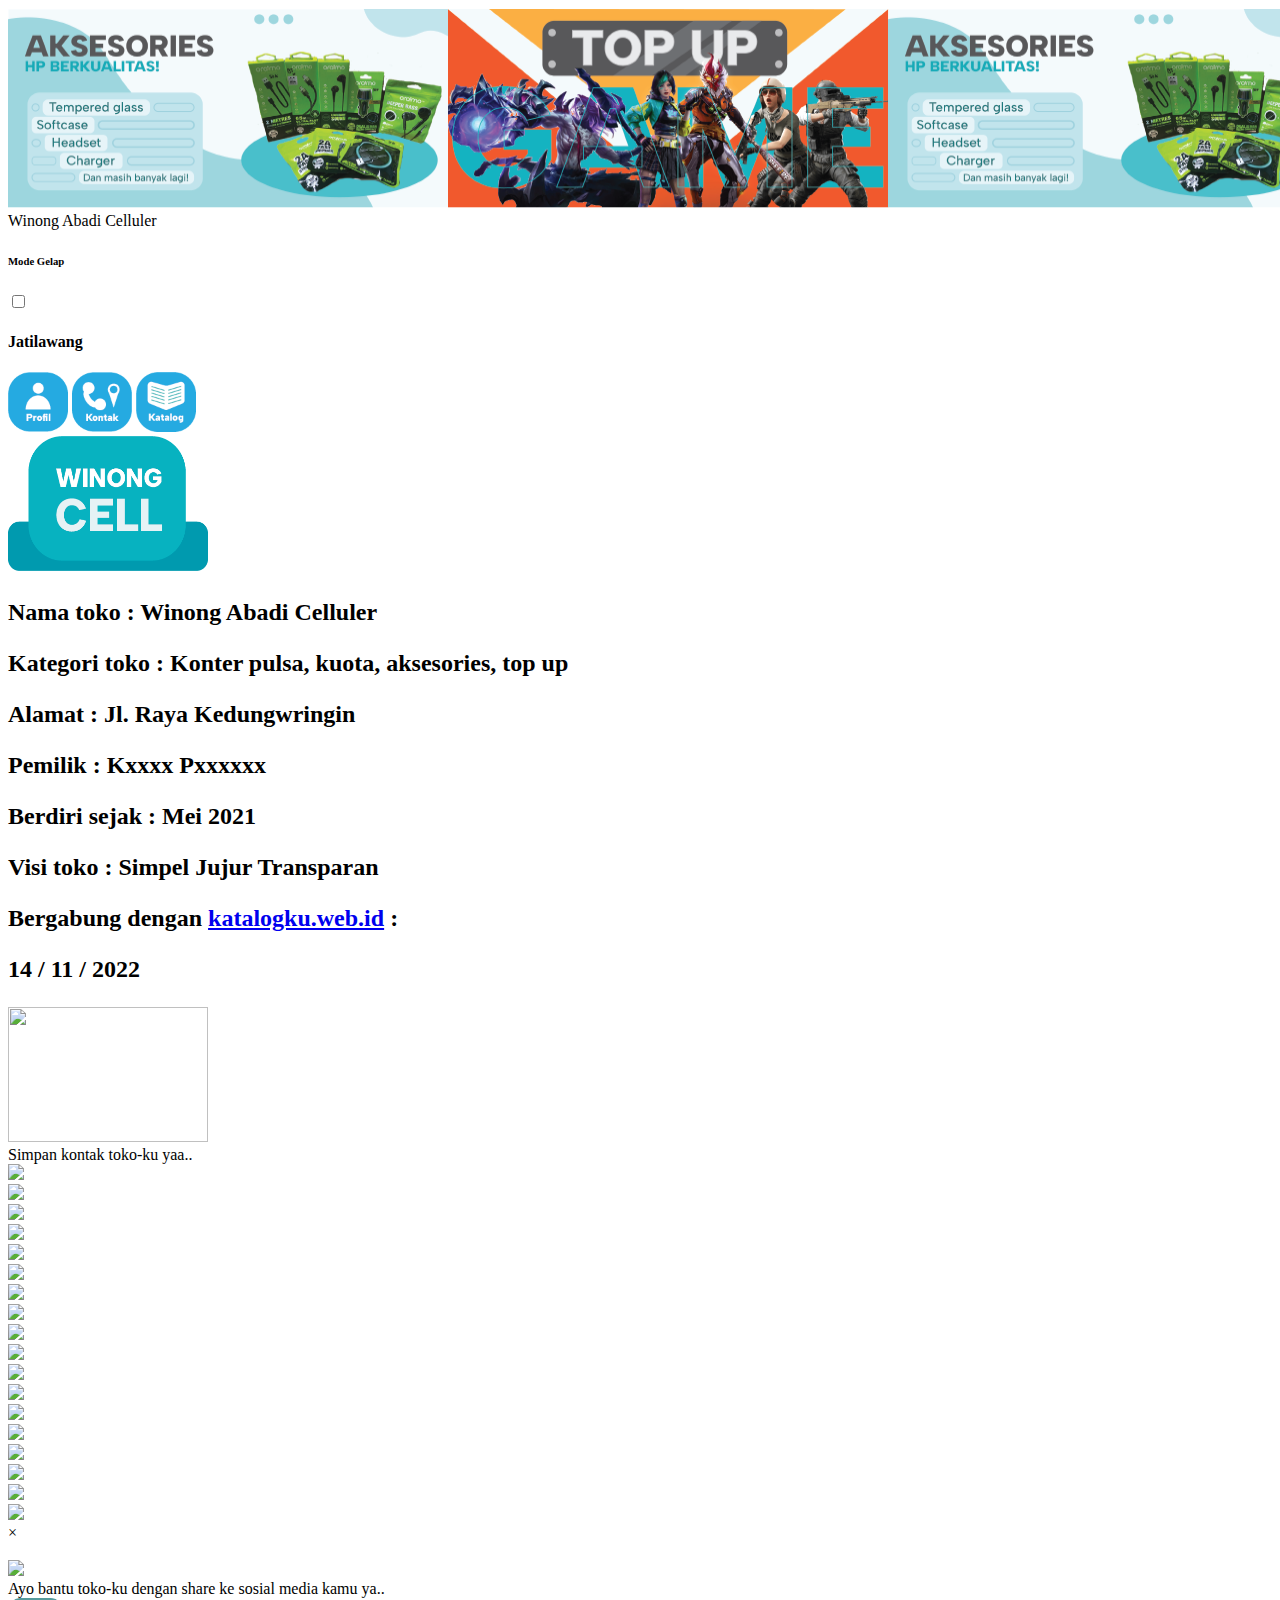
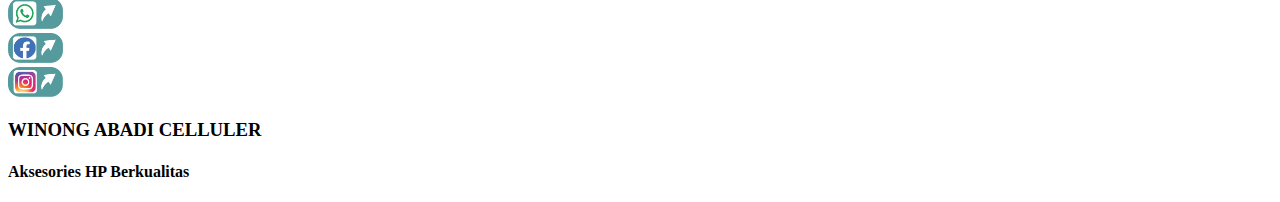
==== index.html @ 34b52a24 "Update index.html" ====
<!DOCTYPE HTML>
<html lang="id">
<head>
    <!---->
    <title>Winong cell</title>
    <meta name="description" content="Murah - Simpel - Terpercaya. Penyedia website toko katalog produk dan konten media" />
    <link rel="stylesheet" type="text/css" href="https://www.katalogku.web.id/css/style-cyan.css">
    <meta name="viewport" content="width=device-width, initial-scale=1">
    <script async src="https://www.katalogku.web.id/js/main.js" type="text/javascript" defer></script>
    <link rel="icon" href="https://www.katalogku.web.id/tetew.ico" sizes="32x32">
    <meta name="winong abadi cell" content="Jasa Website Toko desain Simpel Terpercaya">
    <meta name="keywords" content="katalogku.web.id jasa buat website toko katalog">
</head>
  <!-- -->
<body>
    <div class="src">
        <div class="banner"><img src="/d/b/bannerwinong.png" id="sliding" width="1320" height="200"></div>
            <div class="t">
                <div class="left">
                    <span class="toko">Winong Abadi Celluler</span>
                </div> 
                <div class="right">
                    <h6 class="margin10">Mode Gelap</h6>
                    <label class="switch">
                        <input type="checkbox">
                        <span class="slider round" onclick="myFunction()"></span>
                    </label>
                </div> 
            </div>
            <div class="tl">
                <h4 class="left3"><span class="counter">Jatilawang</span></h4>
            </div>
        <div class="f">
            <div class="tab">
                <img src="/d/b/icon-profil.png" width="60" height="60" class="tablinks margins ngezoom" onclick="openTabs(event, 'profil')">
                <img src="/d/b/icon-kontak.png" width="60" height="60" class="tablinks margins ngezoom" onclick="openTabs(event, 'kontak')">
                <img src="/d/b/icon-katalog.png" width="60" height="60" class="tablinks margins ngezoom" onclick="openTabs(event, 'katalog')">
            </div>
        </div>
        <div id="profil" class="tabcontent ngezoom">
            <div class="image-center">
                <img src="/d/b/big-profil.png" height="135" width="200">
            </div>
        <div class="box1 image-center">
            <h2>
                <p>Nama toko : Winong Abadi Celluler</p>
                <p>Kategori toko : Konter pulsa, kuota, aksesories, top up</p>
                <p>Alamat : Jl. Raya Kedungwringin</p>
                <p>Pemilik : Kxxxx Pxxxxxx</p>
                <p>Berdiri sejak : Mei 2021</p>
                <p>Visi toko : Simpel Jujur Transparan</p>
                <p></p>
                <p></p>
                <p></p>
            </h2>
        </div>
        <div>
            <h2 class="center">
                <p>Bergabung dengan <a href="https://www.katalogku.web.id/">katalogku.web.id</a> :</p>
                <p><span class="bergabung">14 / 11 / 2022</span></p>
            </h2>
        </div>
    </div>
    <div id="kontak" class="tabcontent ngezoom">
        <div class="image-center">
            <img src="https://www.katalogku.web.id/d/b/big-profil.png" height="135" width="200">
        </div>
        <div class="judul-kontak">
            <span class="judul share">Simpan kontak toko-ku yaa..</span>
        </div>
        <div class="image-center">
            <div class="baris">
                <div class="kotak"><a href="#"><img src="https://www.katalogku.web.id/d/b/ig.png" width="80"></a></div>
                <div class="kotak"><a href="https://web.facebook.com/profile.php?id=100008341147726"><img src="https://www.katalogku.web.id/d/b/fb.png" width="80"></a></div>
                <div class="kotak"><a href="https://wa.me/6287875161826"><img src="https://www.katalogku.web.id/d/b/wa.png" width="80"></a></div>
            </div>
        </div>
        <div class="image-center">
            <div class="baris">
                <div class="kotak"><a href="#"><img src="https://www.katalogku.web.id/d/b/tele.png" width="80"></a></div>
                <div class="kotak"><a href="#"><img src="https://www.katalogku.web.id/d/b/shopee.png" width="80"></a></div>
                <div class="kotak"><a href="#"><img src="https://www.katalogku.web.id/d/b/tokped.png" width="80"></a></div>
            </div>
        </div>
        <div class="image-center">
            <div class="baris">
                <div class="kotak"><a href="https://goo.gl/maps/arX269mMxLjX5aXSA/"><img src="https://www.katalogku.web.id/d/b/maps.png" width="80"></a></div>
                <div class="kotak"><a href="#"><img src="https://www.katalogku.web.id/d/b/bl.png" width="80"></a></div>
                <div class="kotak"><a href="https://mail.google.com/mail/?view=cm&fs=1&tf=1&to=kukuhprastyo6978@gmail.com&body=my-text"><img src="https://www.katalogku.web.id/d/b/email.png" width="80"></a></div>
            </div>
        </div>
    </div>
    <div id="katalog" class="tabcontent ngezoom">
        <div class="image-center">
            <div class="baris">
                <div class="kotak"><img id="popit" class="rounded" src="https://www.katalogku.web.id/d/b/k/winong/001.jpg" width="100" onclick="onClick(this)" class="modal-hover-opacity"></a></div>
                <div class="kotak"><img id="popit" class="rounded" src="https://www.katalogku.web.id/d/b/k/winong/002.jpg" width="100" onclick="onClick(this)" class="modal-hover-opacity"></a></div>
                <div class="kotak"><img id="popit" class="rounded" src="https://www.katalogku.web.id/d/b/k/winong/003.jpg" width="100" onclick="onClick(this)" class="modal-hover-opacity"></a></div>
            </div>
        </div>
        <div class="image-center">
            <div class="baris">
                <div class="kotak"><img id="popit" class="rounded" src="https://www.katalogku.web.id/d/b/k/winong/004.jpg" width="100" onclick="onClick(this)" class="modal-hover-opacity"></a></div>
                <div class="kotak"><img id="popit" class="rounded" src="https://www.katalogku.web.id/d/b/k/winong/005.jpg" width="100" onclick="onClick(this)" class="modal-hover-opacity"></a></div>
                <div class="kotak"><img id="popit" class="rounded" src="https://www.katalogku.web.id/d/b/k/winong/006.jpg" width="100" onclick="onClick(this)" class="modal-hover-opacity"></a></div>
            </div>
        </div>
        <div class="image-center">
            <div class="baris">
                <div class="kotak"><img id="popit" class="rounded" src="https://www.katalogku.web.id/d/b/k/winong/007.jpg" width="100" onclick="onClick(this)" class="modal-hover-opacity"></a></div>
                <div class="kotak"><img id="popit" class="rounded" src="https://www.katalogku.web.id/d/b/k/winong/008.jpg" width="100" onclick="onClick(this)" class="modal-hover-opacity"></a></div>
                <div class="kotak"><img id="popit" class="rounded" src="https://www.katalogku.web.id/d/b/k/winong/009.jpg" width="100" onclick="onClick(this)" class="modal-hover-opacity"></a></div>
            </div>
        </div>
        <div id="modal01" class="modal" onclick="this.style.display='none'">
            <span class="close">&times;&nbsp;&nbsp;&nbsp;&nbsp;</span>
            <div class="modal-content">
              <img id="img01" style="max-width:440px">
            </div>
        </div>
    </div>
    <div class="barisbawah">
        <div class="belanja">
            <img src="https://www.katalogku.web.id/d/b/selamatberbelanja.png" width="170">
        </div>
    </div>
    <div class="src">
        <div class="box-sharing">
            <span class="judul share">Ayo bantu toko-ku dengan share ke sosial media kamu ya..</span>
        </div>
        <div class="barisbawah">
            <div class="kotak2"><a href="https://wa.me/?text=winongcell.katalogku.web.id/"><img src="/d/b/sharewa.png" width="55"></a></div>
            <div class="kotak2"><a href="https://www.facebook.com/sharer/sharer.php?u=https%3A%2F%2Fwinongcell.katalogku.web.id%2F&amp;src=sdkpreparse"><img src="/d/b/sharefb.png" width="55"></a></div>
            <div class="kotak2"><a href="https://www.instagram.com/?url=https://winongcell.katalogku.web.id"><img src="/d/b/shareig.png" width="55"></a></div>
        </div>
    </div>
    <div class="navbar">
        <div class="navbaru1">
            <h3>WINONG ABADI CELLULER</h3>
        </div>
        <div class="navbaru2">
            <h4>Aksesories HP Berkualitas</h4>
        </div>
    </div>
    <script>
        //this is page view counter based on page load not unique-visitor!//
        var counterContainer = document.querySelector(".website-counter");
        var visitCount = localStorage.getItem("page_view");
        if (visitCount) {
        visitCount = Number(visitCount) + 1;
        localStorage.setItem("page_view", visitCount);
        } else {
        visitCount = 1;
        localStorage.setItem("page_view", 1);
        }
        counterContainer.innerHTML = visitCount;
    </script>
</body>
</html>
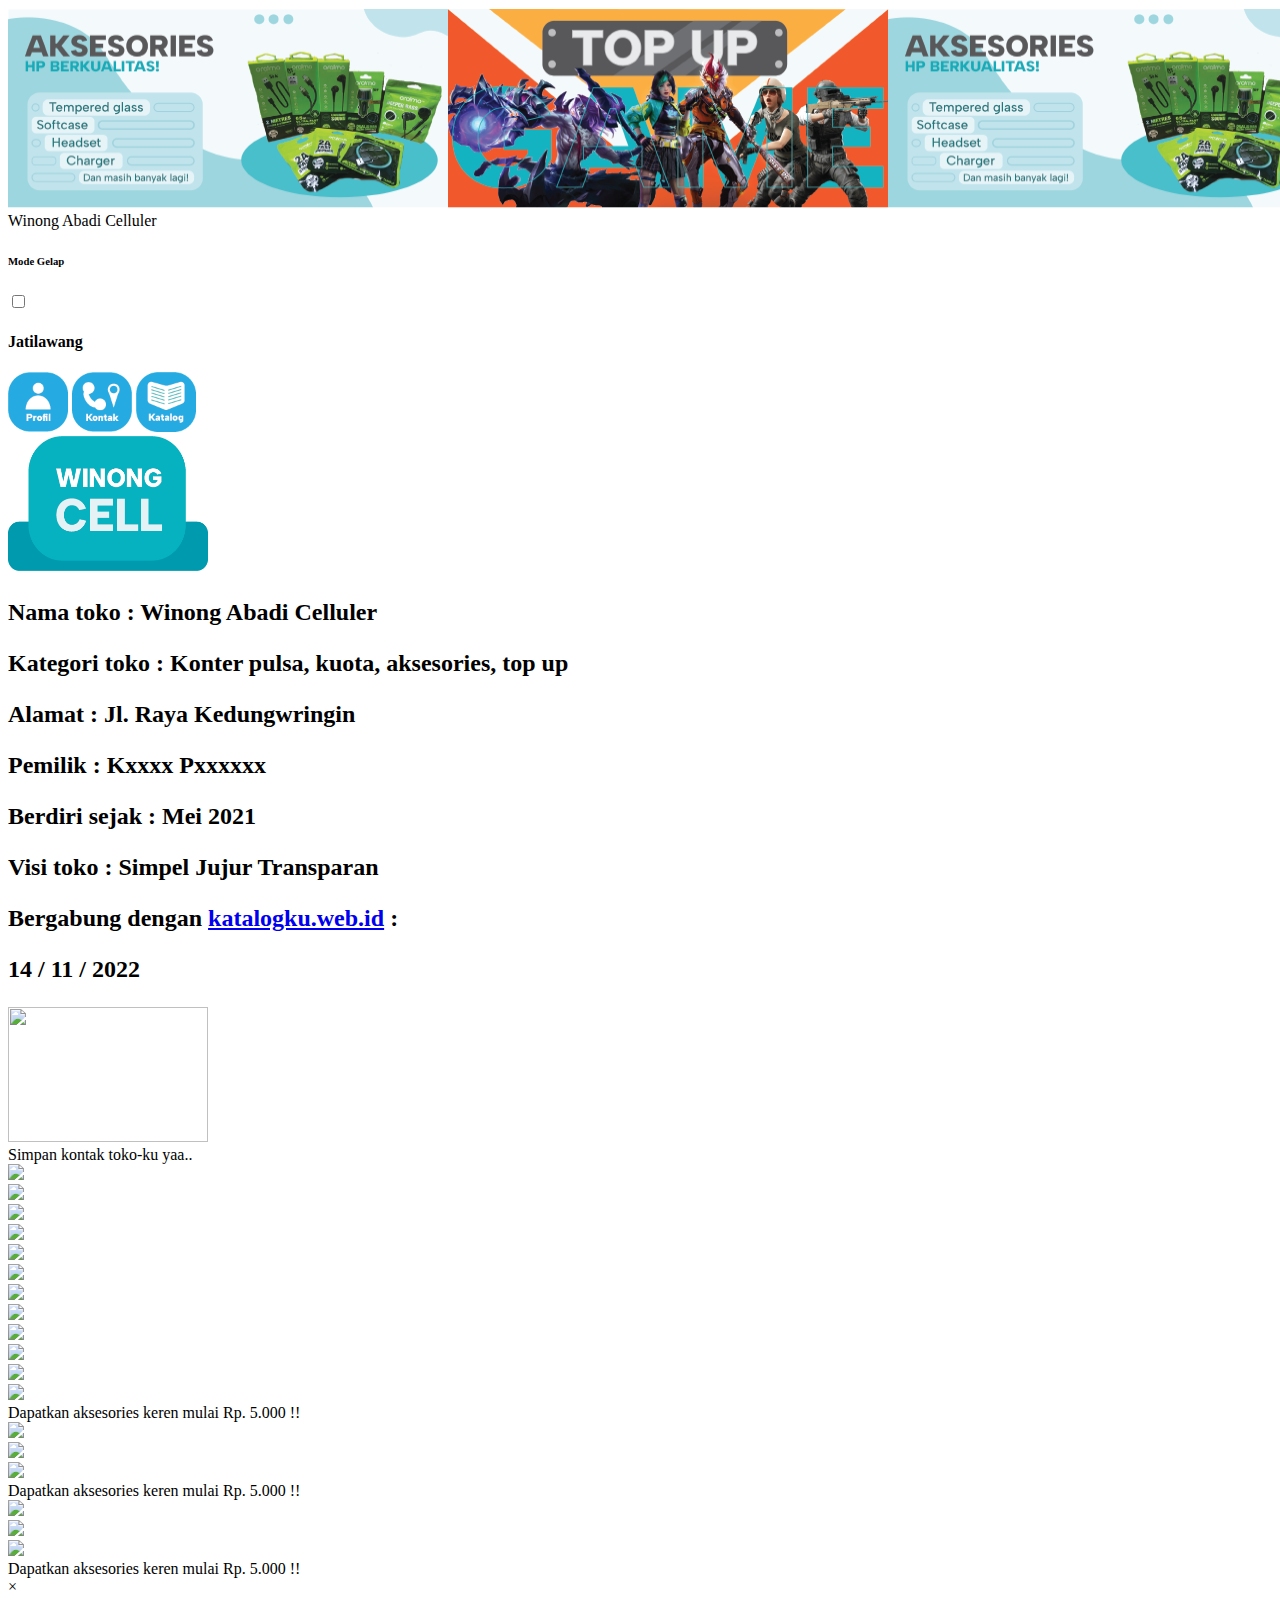
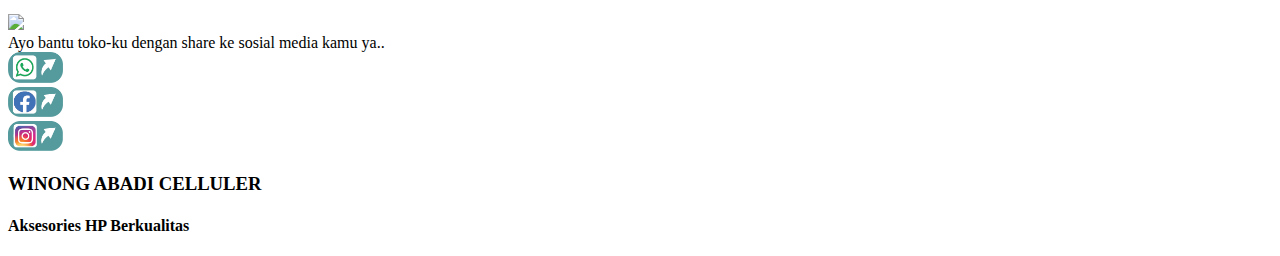
==== commit 6f99eedb: "Update index.html" ====
--- a/index.html
+++ b/index.html
@@ -97,6 +97,7 @@
                 <div class="kotak"><img id="popit" class="rounded" src="https://www.katalogku.web.id/d/b/k/winong/002.jpg" width="100" onclick="onClick(this)" class="modal-hover-opacity"></a></div>
                 <div class="kotak"><img id="popit" class="rounded" src="https://www.katalogku.web.id/d/b/k/winong/003.jpg" width="100" onclick="onClick(this)" class="modal-hover-opacity"></a></div>
             </div>
+            <span class="share">Dapatkan aksesories keren mulai Rp. 5.000 !!</span>
         </div>
         <div class="image-center">
             <div class="baris">
@@ -104,6 +105,7 @@
                 <div class="kotak"><img id="popit" class="rounded" src="https://www.katalogku.web.id/d/b/k/winong/005.jpg" width="100" onclick="onClick(this)" class="modal-hover-opacity"></a></div>
                 <div class="kotak"><img id="popit" class="rounded" src="https://www.katalogku.web.id/d/b/k/winong/006.jpg" width="100" onclick="onClick(this)" class="modal-hover-opacity"></a></div>
             </div>
+            <span class="share">Dapatkan aksesories keren mulai Rp. 5.000 !!</span>
         </div>
         <div class="image-center">
             <div class="baris">
@@ -111,6 +113,7 @@
                 <div class="kotak"><img id="popit" class="rounded" src="https://www.katalogku.web.id/d/b/k/winong/008.jpg" width="100" onclick="onClick(this)" class="modal-hover-opacity"></a></div>
                 <div class="kotak"><img id="popit" class="rounded" src="https://www.katalogku.web.id/d/b/k/winong/009.jpg" width="100" onclick="onClick(this)" class="modal-hover-opacity"></a></div>
             </div>
+            <span class="share">Dapatkan aksesories keren mulai Rp. 5.000 !!</span>
         </div>
         <div id="modal01" class="modal" onclick="this.style.display='none'">
             <span class="close">&times;&nbsp;&nbsp;&nbsp;&nbsp;</span>
@@ -121,12 +124,12 @@
     </div>
     <div class="barisbawah">
         <div class="belanja">
-            <img src="https://www.katalogku.web.id/d/b/selamatberbelanja.png" width="170">
+            <img src="https://www.katalogku.web.id/d/b/selamatberbelanja.png" width="220">
         </div>
     </div>
     <div class="src">
         <div class="box-sharing">
-            <span class="judul share">Ayo bantu toko-ku dengan share ke sosial media kamu ya..</span>
+            <span class="share">Ayo bantu toko-ku dengan share ke sosial media kamu ya..</span>
         </div>
         <div class="barisbawah">
             <div class="kotak2"><a href="https://wa.me/?text=winongcell.katalogku.web.id/"><img src="/d/b/sharewa.png" width="55"></a></div>
@@ -142,18 +145,5 @@
             <h4>Aksesories HP Berkualitas</h4>
         </div>
     </div>
-    <script>
-        //this is page view counter based on page load not unique-visitor!//
-        var counterContainer = document.querySelector(".website-counter");
-        var visitCount = localStorage.getItem("page_view");
-        if (visitCount) {
-        visitCount = Number(visitCount) + 1;
-        localStorage.setItem("page_view", visitCount);
-        } else {
-        visitCount = 1;
-        localStorage.setItem("page_view", 1);
-        }
-        counterContainer.innerHTML = visitCount;
-    </script>
 </body>
 </html>